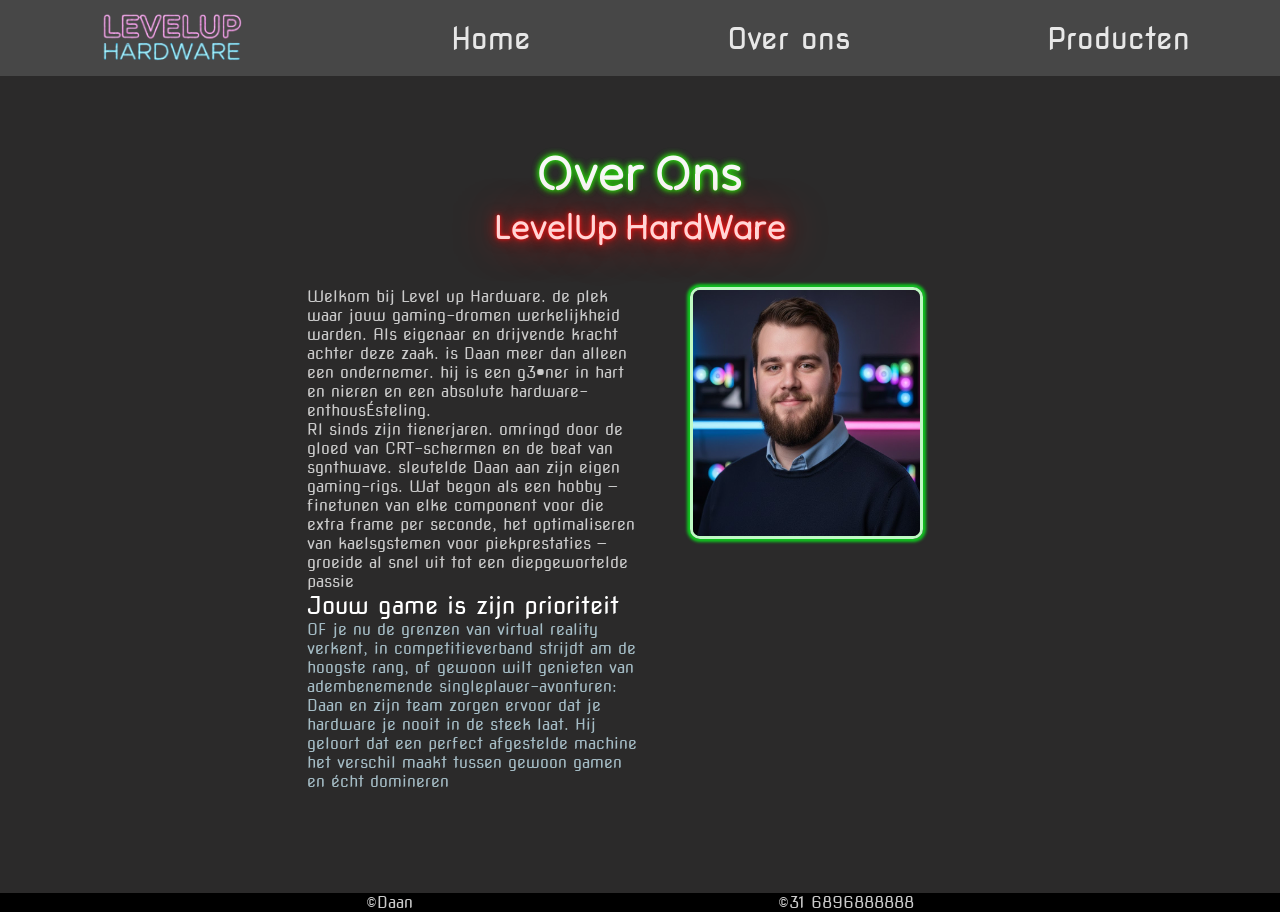
==== OverOns.html @ 8145936d "Initial commit" ====
<!DOCTYPE html>
<html lang="nl">

<head>
    <meta charset="UTF-8">
    <meta name="viewport" content="width=device-width,initial-scale=1">
    <title>Daan</title>
    <link rel="stylesheet" href="css/Stylesheet.css">
    <link rel="preconnect" href="https://fonts.googleapis.com">
    <link rel="preconnect" href="https://fonts.gstatic.com" crossorigin>
    <link href="https://fonts.googleapis.com/css2?family=Tilt+Neon&display=swap" rel="stylesheet">
    <link href="https://fonts.googleapis.com/css2?family=Nova+Square&display=swap" rel="stylesheet">
</head>

<body>
    <header>
        <nav>
            <img src="Img/logo.png" alt="Logo">

            <a href="index.html">Home</a>
            <a href="OverOns.html">Over ons</a>
            <a href="Producten.html">Producten</a>

        </nav>



    </header>
    <main>
        <div class="RedGreenNeonText">
            <div class="Neon green">
                <h1>Over Ons</h1>
            </div>
            <div class="Neon red">
                <h1> LevelUp HardWare</h1>
            </div>
        </div>
        <div class="wrapperForRow">
            <div class="YapText">
                <p>Welkom bij Level up Hardware. de
                    plek waar jouw gaming-dromen
                    werkelijkheid warden. Als eigenaar
                    en drijvende kracht achter deze
                    zaak. is Daan meer dan alleen een
                    ondernemer. hij is een g3•ner in hart
                    en nieren en een absolute
                    hardware-enthousÉsteling.</p>
                <p>
                    RI sinds zijn tienerjaren. omringd
                    door de gloed van CRT-schermen
                    en de beat van
                    sgnthwave. sleutelde Daan aan
                    zijn eigen gaming-rigs. Wat begon
                    als een hobby — finetunen van
                    elke component voor die extra
                    frame per seconde, het
                    optimaliseren van kaelsgstemen
                    voor piekprestaties — groeide al
                    snel uit tot een diepgewortelde
                    passie</p>
                <h2>Jouw game is zijn prioriteit</h2>
                <p class="darker">OF je nu de grenzen van virtual
                    reality verkent, in
                    competitieverband strijdt am de
                    hoogste rang, of gewoon wilt
                    genieten van adembenemende
                    singleplauer-avonturen: Daan en
                    zijn team zorgen ervoor dat je
                    hardware je nooit in de steek laat.
                    Hij geloort dat een perfect
                    afgestelde machine het verschil
                    maakt tussen gewoon gamen en
                    écht domineren</p>
            </div>
            <div class="PhotoPlace">
                <img class = "GreenNeonBorder" src="Img/daan.jpg" alt="Dit is foto van daan">
            </div>


        </div>


    </main>
    <footer>
        <p> &copy;Daan</p>
        <p> &copy;31 6896888888</p>

    </footer>
</body>


</html>
---- css/Stylesheet.css ----
* {
    margin: 0;
    padding: 0;
    box-sizing: border-box;
}

:root {
    --PurpleViolet: #c724e7;
}

header {
    justify-content: center;
    background-color: rgb(71, 71, 71);
}

header img {
    width: 15%;
    height: 100%;

}


header nav {
    padding-left: 7%;
    padding-right: 7%;
    justify-content: space-between;
    display: flex;
    flex-direction: row;
    align-items: center;

}

header nav a {
    font-size: 30px;
    font-family: "Nova Square", sans-serif;
    font-weight: 400;
    font-style: normal;
    font-variation-settings:
        "XROT" 0,
        "YROT" 0;
    text-decoration: none;
    color: rgb(231, 231, 231);
}


.Neon {
    display: block;
    font-family: "Tilt Neon", sans-serif;

}

.RedGreenNeonText {
    margin-top: 5%;
    display: flex;
    flex-direction: column;
    align-items: center;
}

.red {
    color: rgb(255, 214, 214);
    text-shadow:
        0 0 1px #ff1414,
        0 0 4px #ff1414,
        0 0 13px #ff1414,
        0 0 43px #ff1414;
}

.green {
    color: #f7f7f7;
    text-shadow:
        0 0 1px #2ac210,
        0 0 4px #2ac210,
        0 0 7px #2ac210,
        0 0 7px #2ac210;
}


.TextSeperator {
    display: flex;
    flex-direction: column;
    align-items: center;
    row-gap: 10px;
    padding-right: 20px;
}

.YapText {
    display: flex;
    flex-direction: column;
    gap: 2%;

}






main {
    background-color: rgb(43, 42, 42);
    padding-bottom: 5%;
}

footer {
    width: 100%;
    height: 100%;
    display: flex;
    justify-content: space-evenly;
    flex-grow: 1;
    background-color: black;
}

.Section {
    display: flex;
    flex-direction: row;
    align-items: center;
    height: 20%;
    width: 50%;

}

.PwithT {
    display: flex;
    flex-direction: column;
    align-items: center;
    row-gap: 50px;
    width: 100%;
    padding-right: 20px;
}


.green h1 {
    font-size: 50px;
}

.red h1 {
    font-size: 35px;
}

p,
h2,
h3 {
    font-family: "Nova Square", sans-serif;
    font-weight: 400;
    font-style: normal;
    font-variation-settings:
        "XROT" 0,
        "YROT" 0;
    color: #cacaca;
}

h2,
h3 {
    color: white;
}

main,
.wrapper {
    display: flex;
    flex-direction: column;
    align-items: center;
    flex: 1;
}

.wrapperForRow {
    margin-top: 3%;
    margin-bottom: 3%;
    display: flex;
    flex-direction: row;
    margin-left: 24%;
    margin-right: 24%;
}

.wrapperForRow>* {
    flex: 1;
    box-sizing: border-box;
}

.PhotoPlace {
    display: flex;
    justify-content: center;
}

.wrapperForRow img {
    width: 70%;
    height: 50%;
    border: 3px #bffac4 solid;
    box-shadow: 0px 0px 3px 3px #06ff1bb9;
    border-radius: 10px;

}



.Slogan {
    padding-top: 2.5%;
    display: flex;
    flex-direction: column;
    align-items: center;
    padding-bottom: 2.5%;

}

.darker {
    color: #a4bcc5;
}


ul {
    color: white;
}


.PlainImage {
    width: 300px;
    height: 300px;
}

.NeonImage {
    width: 100%;
    height: 100%;
    padding-right: 1%;
}

.GreenNeonBorder{
    border: 3px rgb(139, 255, 148) solid;
    box-shadow: 0 0 8px rgba(35, 211, 50, 0.815);
    border-radius: 15px;

}
.StoreFrontImg {
    width: 90%;
    height: 100%;
    padding-right: 1%;
}

.ProductList {

    display: flex;
    justify-content: center;
    flex-direction: column;
    margin: 0 auto;
    margin-top: 3%;
}

.Column {
    margin-bottom: 2%;
    border-radius: 15px;
    background-color: rgb(53, 51, 51);
    display: flex;
    justify-content: left;
    margin-right: 10%;
}

.TextSection {
    display: flex;
    flex-direction: column;
}
.TextSection >*{
    flex: 1;


}

.Column img {
    margin-right: 2%;
    padding: 20px;
    height: 250px;
    width: 24%;
}
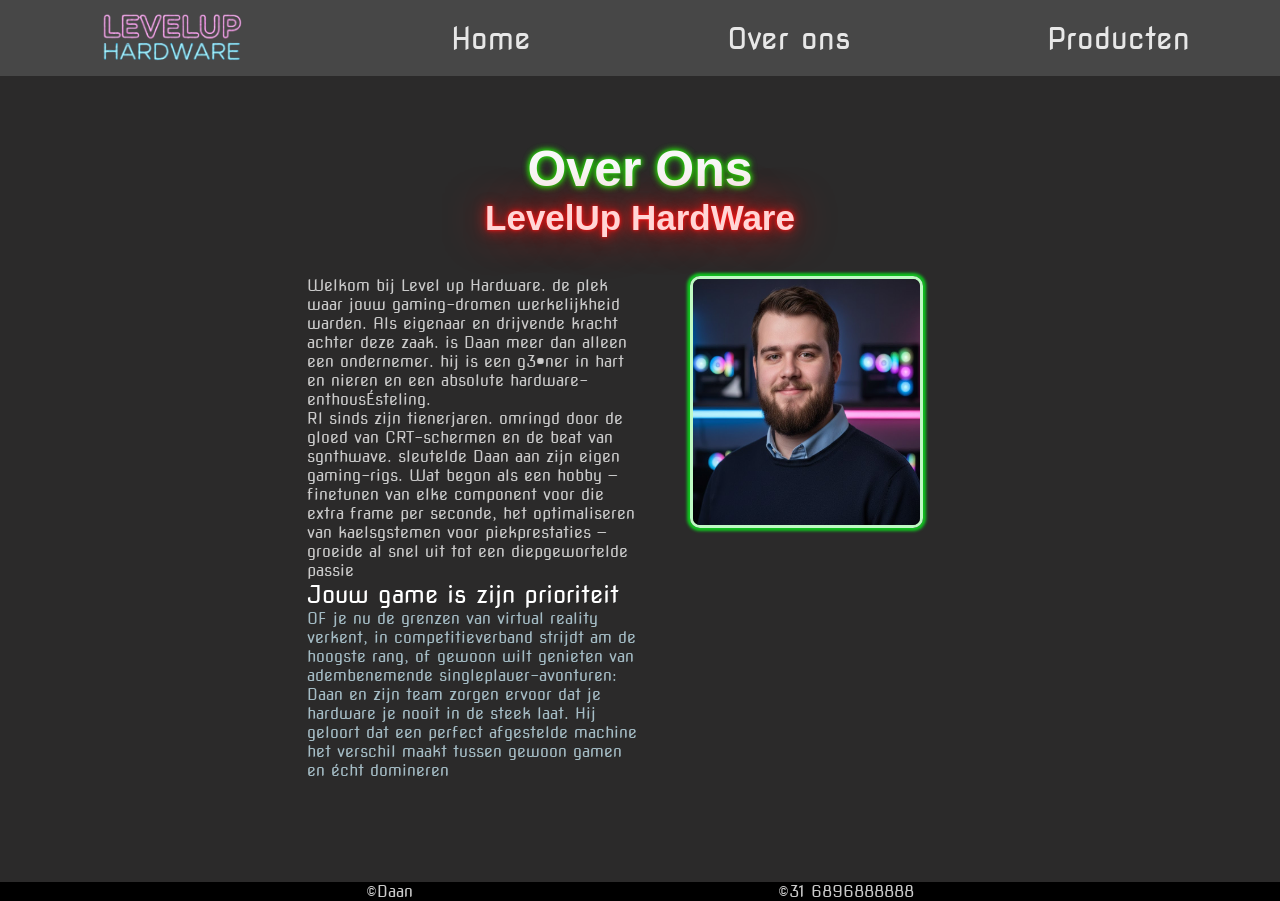
==== commit e8812247: "finished deskop, and mobile website design sprint 1 daans website" ====
--- a/OverOns.html
+++ b/OverOns.html
@@ -37,7 +37,7 @@
         </div>
         <div class="wrapperForRow">
             <div class="YapText">
-                <p>Welkom bij Level up Hardware. de
+                <p class="MobileTop1">Welkom bij Level up Hardware. de
                     plek waar jouw gaming-dromen
                     werkelijkheid warden. Als eigenaar
                     en drijvende kracht achter deze
@@ -45,7 +45,7 @@
                     ondernemer. hij is een g3•ner in hart
                     en nieren en een absolute
                     hardware-enthousÉsteling.</p>
-                <p>
+                <p class="MobileTop2"> 
                     RI sinds zijn tienerjaren. omringd
                     door de gloed van CRT-schermen
                     en de beat van
@@ -58,8 +58,8 @@
                     voor piekprestaties — groeide al
                     snel uit tot een diepgewortelde
                     passie</p>
-                <h2>Jouw game is zijn prioriteit</h2>
-                <p class="darker">OF je nu de grenzen van virtual
+                <h2 class="MobileTop3">Jouw game is zijn prioriteit</h2>
+                <p class="darker MobileTop5">OF je nu de grenzen van virtual
                     reality verkent, in
                     competitieverband strijdt am de
                     hoogste rang, of gewoon wilt
@@ -72,7 +72,7 @@
                     maakt tussen gewoon gamen en
                     écht domineren</p>
             </div>
-            <div class="PhotoPlace">
+            <div class="PhotoPlace MobileTop4">
                 <img class = "GreenNeonBorder" src="Img/daan.jpg" alt="Dit is foto van daan">
             </div>
 
--- a/css/Stylesheet.css
+++ b/css/Stylesheet.css
@@ -3,6 +3,24 @@
     padding: 0;
     box-sizing: border-box;
 }
+
+.phone {
+    display: none;
+}
+
+.deskop {
+    display: block;
+}
+
+
+/* 
+
+
+>*  ---selecteerd alle elementen binnen het soot element dat ervoor staat
+
+flex: 1: ---maakt alle elementen binnen een flex display de zelfde groten je moet daarvoor >* gebruiken
+
+*/
 
 :root {
     --PurpleViolet: #c724e7;
@@ -45,7 +63,7 @@
 
 .Neon {
     display: block;
-    font-family: "Tilt Neon", sans-serif;
+    font-family: "Orbitron", sans-serif;
 
 }
 
@@ -124,7 +142,7 @@
     align-items: center;
     row-gap: 50px;
     width: 100%;
-    padding-right: 20px;
+    padding-right: 1rem;
 }
 
 
@@ -191,6 +209,7 @@
 
 
 
+
 .Slogan {
     padding-top: 2.5%;
     display: flex;
@@ -211,8 +230,8 @@
 
 
 .PlainImage {
-    width: 300px;
-    height: 300px;
+    width: 50%;
+    height: 50%;
 }
 
 .NeonImage {
@@ -221,12 +240,13 @@
     padding-right: 1%;
 }
 
-.GreenNeonBorder{
+.GreenNeonBorder {
     border: 3px rgb(139, 255, 148) solid;
     box-shadow: 0 0 8px rgba(35, 211, 50, 0.815);
     border-radius: 15px;
 
 }
+
 .StoreFrontImg {
     width: 90%;
     height: 100%;
@@ -251,19 +271,167 @@
     margin-right: 10%;
 }
 
+
+
 .TextSection {
     display: flex;
     flex-direction: column;
 }
-.TextSection >*{
+
+.TextSection>* {
     flex: 1;
 
 
 }
 
-.Column img {
-    margin-right: 2%;
-    padding: 20px;
-    height: 250px;
-    width: 24%;
+.ProductFrame {
+    position: relative;
+    width: 175px;
+    height: 175px;
+    margin-right: 10px;
+}
+
+.ProductFrame img {
+    width: 175px;
+    height: 175px;
+    display: block;
+    object-fit: cover;
+}
+
+@media (max-width: 867px) {
+    .Column {
+        margin: 0 auto;
+        margin-left: 4% ;
+        margin-right: 4%;
+        margin-bottom: 2%;
+        border-radius: 15px;
+        background-color: rgb(53, 51, 51);
+        display: flex;
+        justify-content: left;
+       
+    }
+
+    .ProductFrame .phone {
+        display: block;
+        position: absolute;
+        top: 85%;
+        left: 50%;
+        transform: translate(-50%, -50%);
+       
+        width: 90%;
+        text-align: center;
+ 
+    }
+
+    .ProductFrame img {
+        padding-bottom: 30px;
+    }
+
+    .deskop {
+        display: none;
+    }
+
+    header {
+        height: 70px;
+        display: flex;
+        align-items: center;
+
+    }
+
+    header nav a {
+        font-size: 20px;
+    }
+
+    header nav img {
+        height: 50px;
+    }
+
+    .green h1 {
+        font-size: 30px;
+    }
+
+    .red h1 {
+        font-size: 23px;
+    }
+
+    .RedGreenNeonText {
+        margin-bottom: 6%;
+    }
+
+    .Section {
+        display: block;
+        height: 20%;
+        width: 80%;
+    }
+
+    .PlainImage {
+        width: 70%;
+        height: 70%;
+    }
+
+    .PwithT {
+        margin-bottom: 7%;
+        row-gap: 15px;
+    }
+
+    .YapText {
+        display: contents;
+    }
+
+    .wrapperForRow {
+
+        display: flex;
+        flex-direction: column;
+        margin-top: 3%;
+        margin-bottom: 3%;
+        margin-left: 10%;
+        margin-right: 10%;
+    }
+
+    .PhotoPlace img {
+        margin: 0 auto;
+
+    }
+
+    .PhotoPlace {
+        margin-top: 20px;
+        margin-bottom: 20px;
+    }
+
+
+    /* mobile stuff ordered for overons page */
+    .MobileTop1 {
+        order: 1;
+    }
+
+    .MobileTop2 {
+        order: 2;
+        margin-bottom: 20px;
+    }
+
+    .MobileTop3 {
+        order: 3;
+    }
+
+    .MobileTop4 {
+        order: 4;
+    }
+
+    .MobileTop5 {
+        order: 5;
+    }
+
+
+    .PoductFrame img {
+        margin-right: 2%;
+        padding: 20px;
+        height: 135px;
+        width: 30%;
+    }
+
+    .TextSection {
+        display: flex;
+        flex-direction: column;
+        gap: 5px;
+    }
 }
